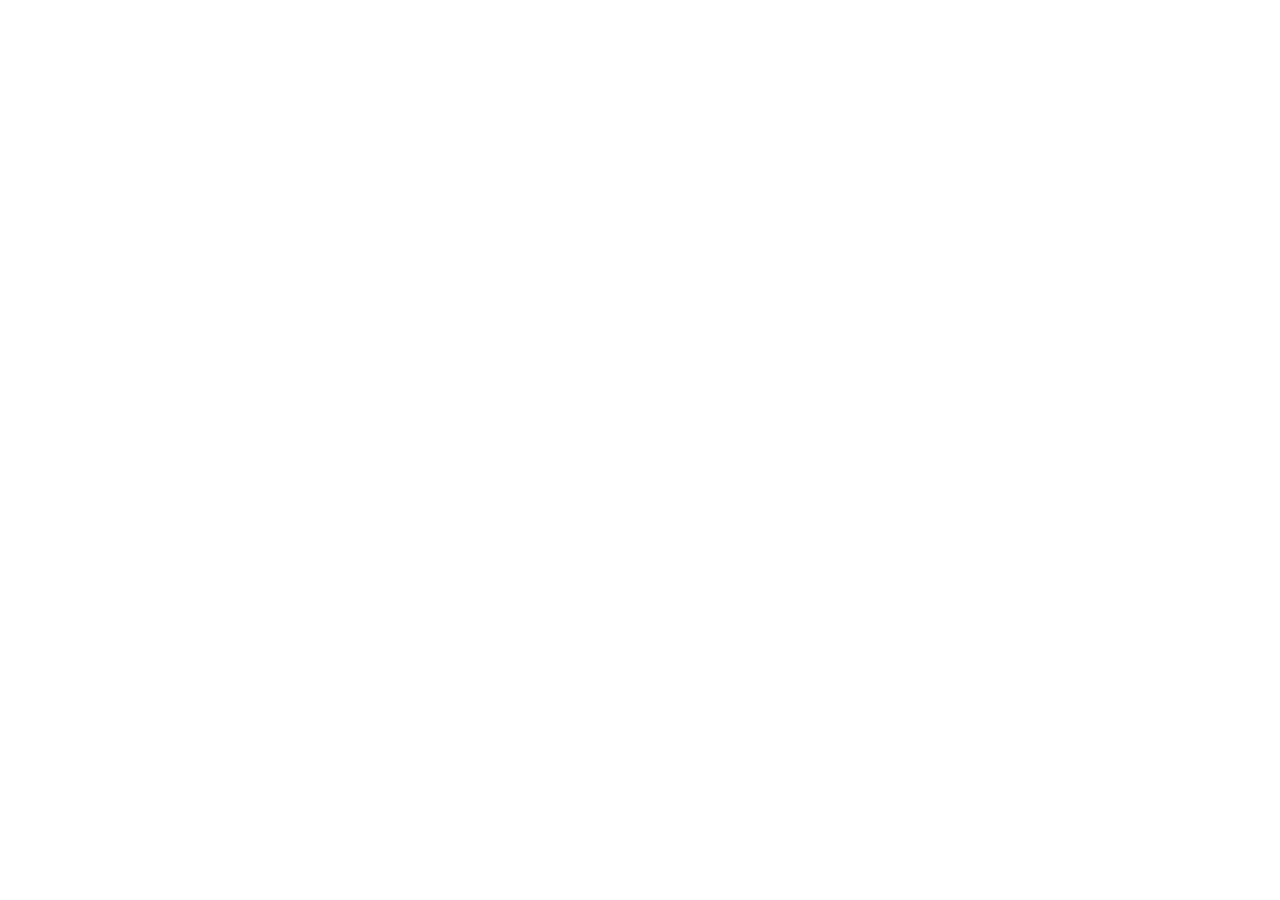
==== precios.html @ 80d53d81 "rama precio, creado precio.html" ====
<!DOCTYPE html>
<html lang="en">
<head>
    <meta charset="UTF-8">
    <meta name="viewport" content="width=device-width, initial-scale=1.0">
    <title>Precios</title>
</head>
<body>
    
</body>
</html>
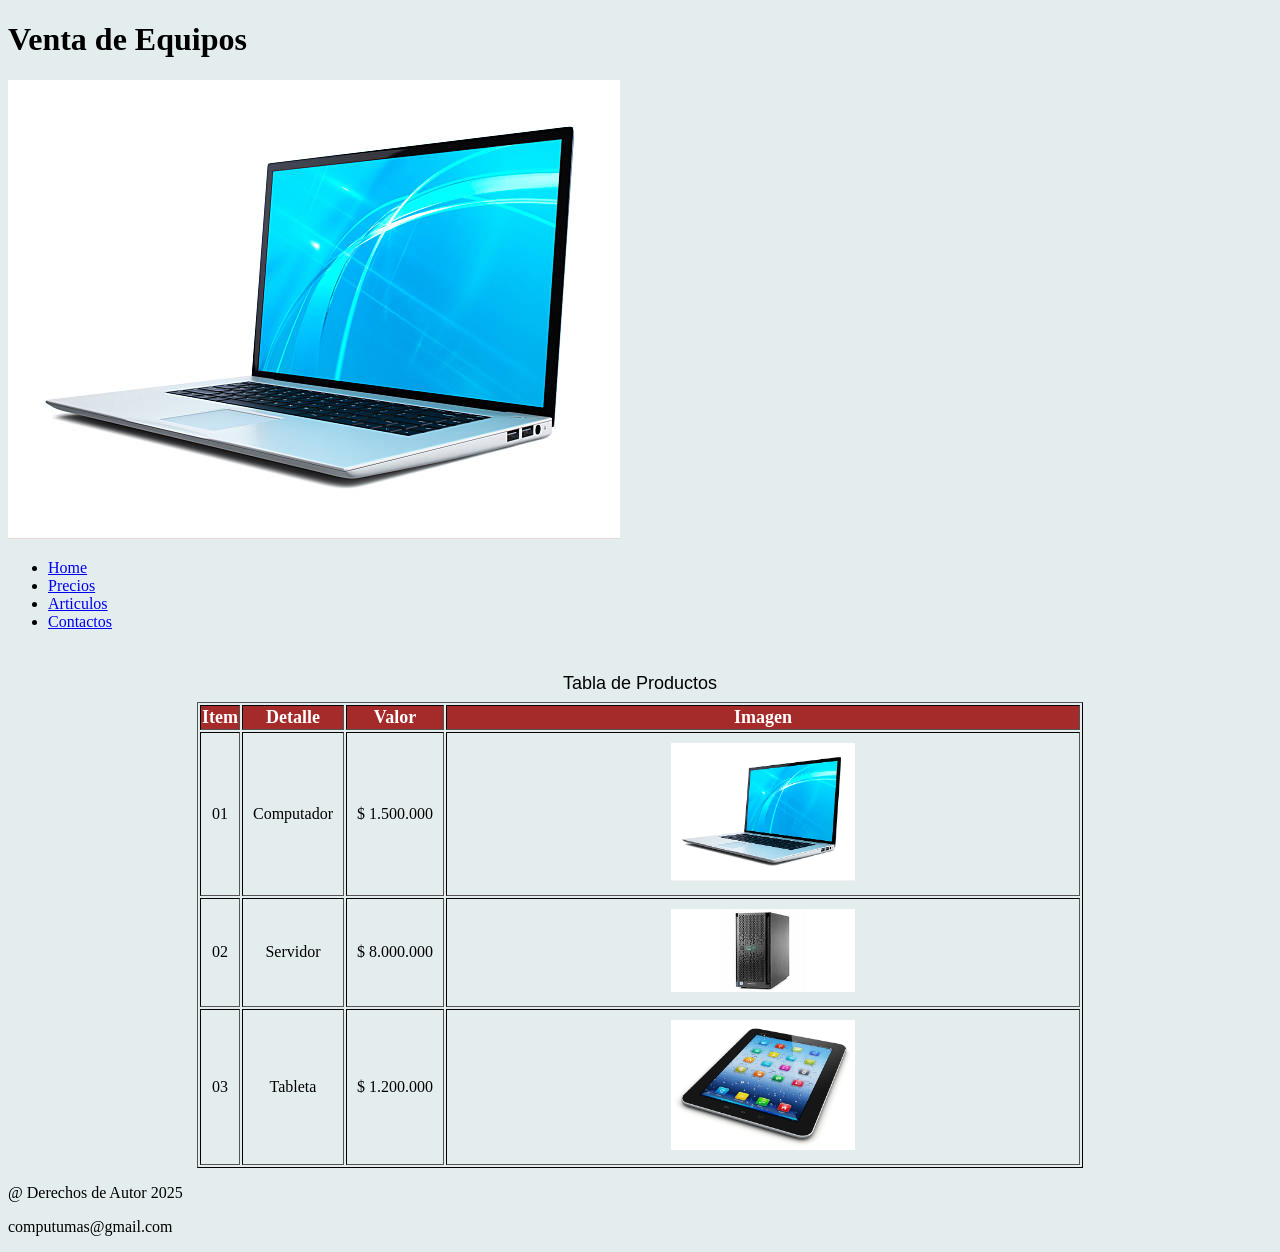
==== commit 7ba6ea04: "rama precios, tabla de productos" ====
--- a/precios.html
+++ b/precios.html
@@ -3,9 +3,59 @@
 <head>
     <meta charset="UTF-8">
     <meta name="viewport" content="width=device-width, initial-scale=1.0">
+    <link rel="stylesheet" href="./estilo/estilos.css">
     <title>Precios</title>
 </head>
 <body>
-    
+    <header>
+        <h1>Venta de Equipos</h1>
+        <img class="img01" src="./imagen/portatil.jpg" alt="portatil">
+        <nav>
+            <ul>
+                <li><a href="index.html">Home</a></li>
+                <li><a href="precios.html">Precios</a></li>
+                <li><a href="articulo.html">Articulos</a></li>
+                <li><a href="contactos.html">Contactos</a></li>
+            </ul>
+        </nav>
+    </header>
+    <br>
+    <main>
+        <section>
+            <table border="1" >
+                <caption>Tabla de Productos</caption>
+                <tr>
+                    <th>Item</th>
+                    <th>Detalle</th>
+                    <th>Valor</th>
+                    <th>Imagen</th>
+                </tr>
+                <tr>
+                    <td>01</td>
+                    <td>Computador</td>
+                    <td>$ 1.500.000</td>
+                    <td><img class="imgagen" src="/imagen/portatil.jpg" alt=""></td>
+                </tr>
+                 <tr>
+                    <td>02</td>
+                    <td>Servidor</td>
+                    <td>$ 8.000.000</td>
+                    <td><img class="imgagen" src="/imagen/servidor.jpg" alt=""></td>
+                </tr>
+                 <tr>
+                    <td>03</td>
+                    <td>Tableta</td>
+                    <td>$ 1.200.000</td>
+                    <td><img class="imgagen" src="/imagen/tableta.jpg" alt=""></td>
+                </tr>
+            </table>
+        </section>
+    </main>
+
+<footer>
+    <p>@ Derechos de Autor 2025</p>
+    <p>computumas@gmail.com</p>
+</footer>
+
 </body>
 </html>
--- a/estilo/estilos.css
+++ b/estilo/estilos.css
@@ -0,0 +1,27 @@
+body{
+    background-color: rgb(228, 237, 238);
+}
+.imgagen{
+    width: 30%;
+    height: 30%;
+   
+}
+td{
+    text-align: center;
+    padding: 10px;
+}
+table{
+    margin: 0 auto;
+    border-color: black;
+ 
+}
+caption{
+    font-family: Arial, Helvetica, sans-serif;
+    font-size: 18px;
+    padding: 8px;
+}
+th{
+    background-color: brown;
+    color: white;
+    font-size: 18px;
+}
